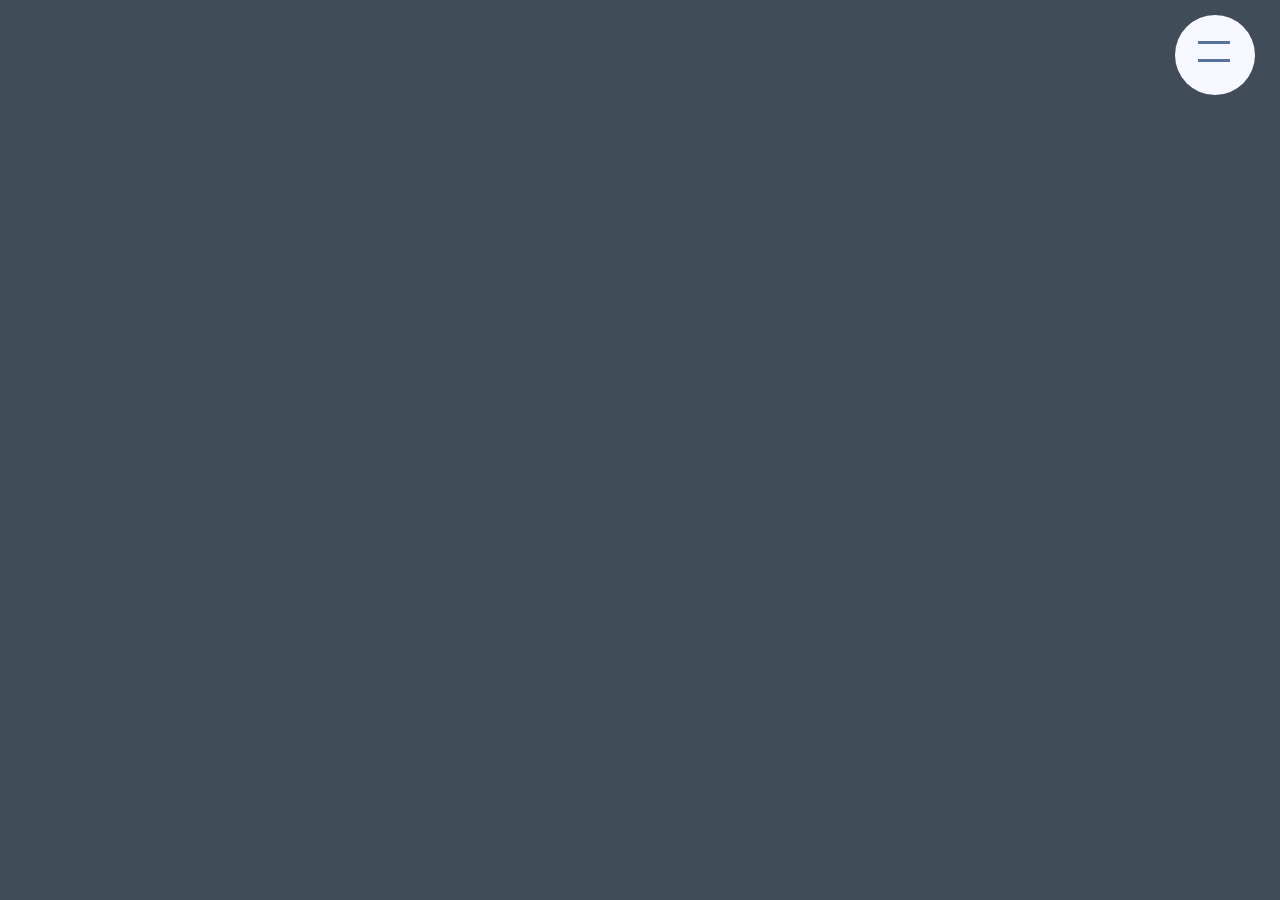
==== product-landing-page/index.html @ 5d974488 "add products landing page" ====
<!DOCTYPE html>
<html lang="en">

<head>
    <meta charset="UTF-8">
    <meta http-equiv="X-UA-Compatible" content="IE=edge">
    <meta name="viewport" content="width=device-width, initial-scale=1.0">
    <link rel="stylesheet" href="css/style.css">
    <title>Preduct Landing Page</title>
</head>

<body>
    <div id="cursor"></div>
    <header id="header">
        <input type="checkbox" name="menu" id="menu" class="checkbox-hidden">
        <label for="menu" class="menu-bars"></label>
        <div class="menu-bg menu-bg-text ">
            <p>Hola</p>
        </div>
    </header>
<script src="js/main.js"></script>
</body>

</html>
---- product-landing-page/css/style.css ----
:root {
    --black: hsl(210, 16%, 30%);
    --withe: #f7f7ff;
    --red: #fe5f55;
    --blue: #577399;
    --blue-light: #bdd5ea;
}

* {
    margin: 0;
    padding: 0;
    box-sizing: border-box;
}

body {
    background-color: var(--black);
    background-image: url('https://s3-us-west-2.amazonaws.com/s.cdpn.io/1462889/pat-back.svg');
    background-repeat: repeat;
    background-size: 10%;
    overflow: hidden
}

/* Cursor */

#cursor {
    position: fixed;
    height: 36px;
    width: 36px;
    left: -100px;
    top: 50%;
    z-index: 9999;
    border-radius: 50%;
    background-color: var(--blue-light);
    transform: translateY(-50%) translateX(-50%);
    transition: all .2s ease-out;
    pointer-events: none;
    opacity: .4;
}



/* Menu Barrs */

.menu-bars {
    display: inline-block;
}

.checkbox-hidden {
    display: none;
}

.menu-bars {
    position: absolute;
    right: 50px;
    top: 40px;
    height: 25px;
    width: 2rem;
    cursor: pointer;
    z-index: 2;
}

.menu-bars::before {
    content: '';
    display: inline-block;
    position: relative;
    top: -10px;
    height: 3px;
    width: 2rem;
    background-color: var(--blue);
}

.menu-bars::after {
    content: '';
    display: inline-block;
    position: relative;
    bottom: 10px;
    height: 3px;
    width: 2rem;
    background-color: var(--blue);
}

#header input[type="checkbox"]:checked~.menu-bars::after {
    bottom: 20px;
    transform: rotate(-45deg);
    transition: bottom 200ms ease, transform 200ms 370ms ease;
}

#header input[type="checkbox"]:checked~.menu-bars::before {
    top: 0px;
    transform: rotate(45deg);
    transition: top 200ms ease, transform 200ms 370ms ease;
}


#header input[type="checkbox"]:not(:checked)~.menu-bars::after {
    transform: rotate(0deg);
    transition: transform 200ms ease, bottom 200ms 370ms ease;
}

#header input[type="checkbox"]:not(:checked)~.menu-bars::before {
    transform: rotate(0deg);
    transition: transform 200ms ease, top 200ms 370ms ease;
}

/* Menu BG */

.menu-bg {
    position: absolute;
    width: 80px;
    height: 80px;
    top: 55px;
    right: 65px;
    border-radius: 50%;
    transform: translateY(-50%) translateX(50%) ;
    background-color: var(--withe);
    z-index: 1;
    animation: menubg 5s linear infinite;
}

@keyframes menubg {

    0%,
    100% {
        border-radius: 45% 30% 54% 47% / 52% 46% 40% 35%;
    }

    30% {
        border-radius: 40% 36% 51% 54% / 43% 39% 52% 47%;
    }

    50% {
        border-radius: 48% 53% 38% 53% / 53% 51% 40% 47%;
    }

    70% {
        border-radius: 48% 49% 52% 53% / 47% 38% 55% 42%;
    }
}

#header input[type="checkbox"]:checked ~ .menu-bg {
    height: 140vh;
    width: 140vw;
    right: 50%;
    top: 50%;
    transform: translateY(-50%) translateX(50%) ;
    transition:
        top .5s ease-out,
        right .5s ease-out,
        height .5s .5s  ease-in,
        width .5s .5s ease-in;
}

#header input[type="checkbox"]:not(:checked) ~ .menu-bg  {
    transition:
    width .5s ease,
    height .5s ease,
        top .5s .5s  ease-out,
        right .5s .5s ease-out;
}

.menu-bg-text {
    display: flex;
    justify-content: center;
    align-items: center;
}
p {
    opacity: 0;
}

#header input[type="checkbox"]:checked ~ .menu-bg-text p {
    opacity: 1;
    transition: opacity 1s ease-in;
}
#header input[type="checkbox"]:not(:checked)~ .menu-bg-text p {
    opacity: 0;
    transition: opacity 1s ease-in;
}
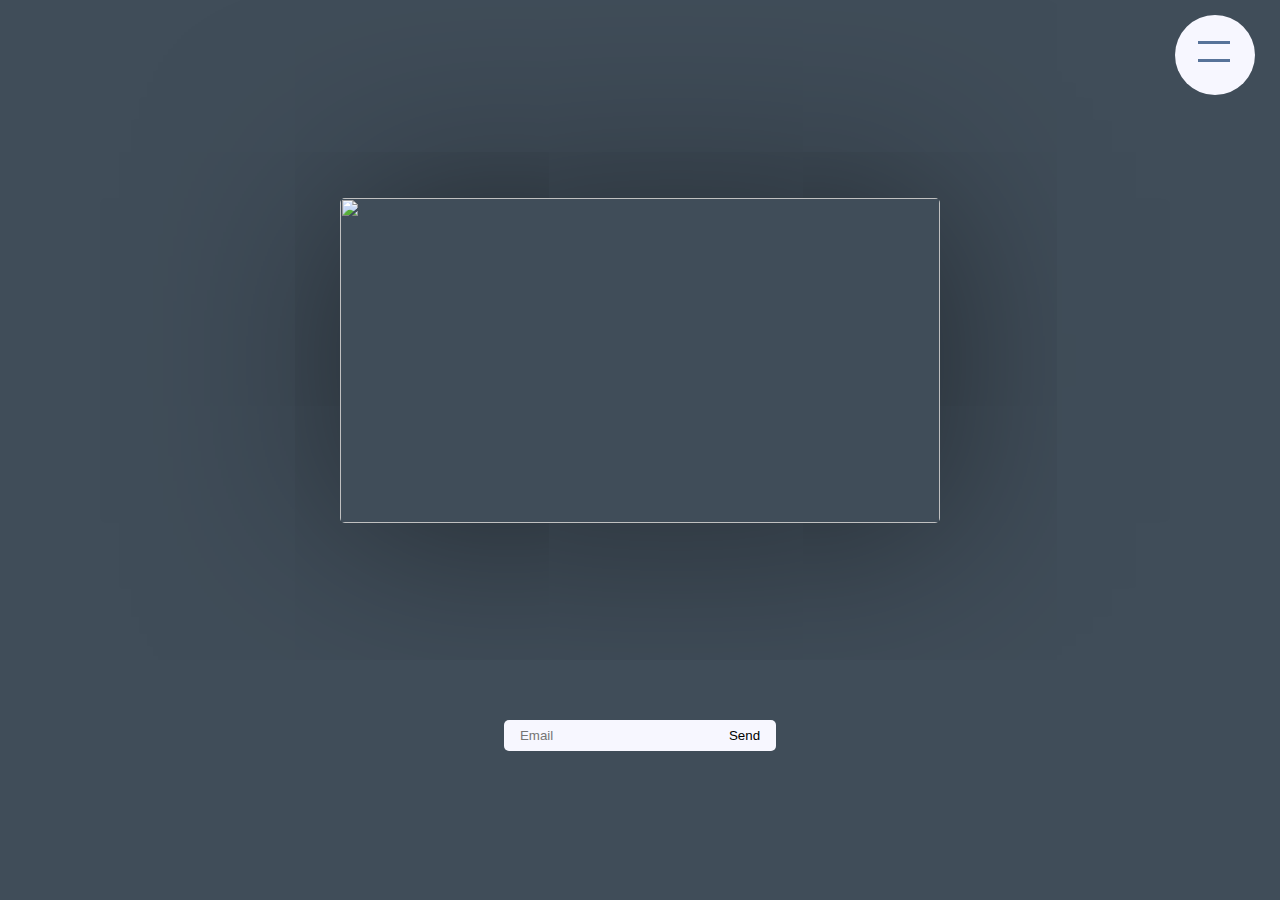
==== commit b4129722: "add portafolio n documontation page" ====
--- a/product-landing-page/index.html
+++ b/product-landing-page/index.html
@@ -15,9 +15,26 @@
         <input type="checkbox" name="menu" id="menu" class="checkbox-hidden">
         <label for="menu" class="menu-bars"></label>
         <div class="menu-bg menu-bg-text ">
-            <p>Hola</p>
+            <nav id="nav-bar">
+                <ul>
+                    <li class="nav-link"><a href="#header">HOME</a></li>
+                    <li class="nav-link"><a href="#header">HOME</a></li>
+                    <li class="nav-link"><a href="#header">HOME</a></li>
+                </ul>
+            </nav>
         </div>
     </header>
+    <main>
+        <div id="video" >
+            <div class="cursor-video"></div>
+            <img class="video_img" src="https://webartdevelopers.com/blog/wp-content/uploads/2018/12/morphing-play-stop-button.png" alt="">
+        </div>
+        <form id="form" action="">
+            <input id="email" type="email" name="" id="" placeholder="Email">
+            <input id="submit" type="submit" value="Send">
+        </form>
+    </main>
+
 <script src="js/main.js"></script>
 </body>
 
--- a/product-landing-page/css/style.css
+++ b/product-landing-page/css/style.css
@@ -17,7 +17,10 @@
     background-image: url('https://s3-us-west-2.amazonaws.com/s.cdpn.io/1462889/pat-back.svg');
     background-repeat: repeat;
     background-size: 10%;
-    overflow: hidden
+}
+
+body  {
+    overflow: hidden;
 }
 
 /* Cursor */
@@ -28,16 +31,16 @@
     width: 36px;
     left: -100px;
     top: 50%;
-    z-index: 9999;
+    z-index: 33;
     border-radius: 50%;
-    background-color: var(--blue-light);
+    background-color: #111;
     transform: translateY(-50%) translateX(-50%);
-    transition: all .2s ease-out;
+    transition: all .2s ease-out , z-index 1ms ease ;
     pointer-events: none;
-    opacity: .4;
-}
-
-
+    opacity: .5;
+    box-shadow: 0px 0px 20px rgba(0,0, 0, 0.5);
+    overflow: visible;
+}
 
 /* Menu Barrs */
 
@@ -56,7 +59,7 @@
     height: 25px;
     width: 2rem;
     cursor: pointer;
-    z-index: 2;
+    z-index: 40;
 }
 
 .menu-bars::before {
@@ -82,24 +85,24 @@
 #header input[type="checkbox"]:checked~.menu-bars::after {
     bottom: 20px;
     transform: rotate(-45deg);
-    transition: bottom 200ms ease, transform 200ms 370ms ease;
+    transition: bottom 500ms ease, transform 500ms 870ms ease;
 }
 
 #header input[type="checkbox"]:checked~.menu-bars::before {
     top: 0px;
     transform: rotate(45deg);
-    transition: top 200ms ease, transform 200ms 370ms ease;
+    transition: bottom 500ms ease, transform 500ms 870ms ease;
 }
 
 
 #header input[type="checkbox"]:not(:checked)~.menu-bars::after {
     transform: rotate(0deg);
-    transition: transform 200ms ease, bottom 200ms 370ms ease;
+    transition: transform 500ms ease, bottom 500ms 870ms ease;
 }
 
 #header input[type="checkbox"]:not(:checked)~.menu-bars::before {
     transform: rotate(0deg);
-    transition: transform 200ms ease, top 200ms 370ms ease;
+    transition: transform 500ms ease, top 500ms 870ms ease;
 }
 
 /* Menu BG */
@@ -113,7 +116,8 @@
     border-radius: 50%;
     transform: translateY(-50%) translateX(50%) ;
     background-color: var(--withe);
-    z-index: 1;
+    z-index: 30;
+    overflow: hidden;
     animation: menubg 5s linear infinite;
 }
 
@@ -158,20 +162,118 @@
         right .5s .5s ease-out;
 }
 
+/* Nav */
+
 .menu-bg-text {
     display: flex;
     justify-content: center;
     align-items: center;
 }
-p {
+#nav-bar {
     opacity: 0;
-}
-
-#header input[type="checkbox"]:checked ~ .menu-bg-text p {
+    margin-bottom: -400px;
+}
+
+#header input[type="checkbox"]:checked ~ .menu-bg-text #nav-bar{
     opacity: 1;
-    transition: opacity 1s ease-in;
-}
-#header input[type="checkbox"]:not(:checked)~ .menu-bg-text p {
+    margin-bottom: 0px;
+    transition: opacity 1.3s .5s ease-in , margin-bottom 1.3s .5s ease;
+}
+#header input[type="checkbox"]:not(:checked) ~ .menu-bg-text #nav-bar {
     opacity: 0;
-    transition: opacity 1s ease-in;
+    margin-bottom: -400px;
+    transition: opacity .2s ease-in, margin-bottom .2s ease;
+}
+
+.nav-link {
+    list-style-type: none;
+    margin-bottom: 2rem;
+}
+
+.nav-link:last-child {
+    margin-bottom: 0;
+}
+
+.nav-link a {
+    text-decoration: none;
+    font-size: 6rem;
+    color: var(--blue);
+}
+a[href="#header"]:hover ~ div[class="ss"]{
+    background-color: var(--red);
+    width: 100px;
+    height: 100px;
+}
+
+main {
+    height: 100VH;
+    width: 100vw;
+}
+
+/* Cursor btn */
+
+.cursor-video {
+    opacity: 0;
+    position: absolute;
+    width: 8px;
+    height: 30px;
+    z-index: 21;
+    background-color: rgba(0,0, 0, 0.5);
+    transform: translateY(-50%) translateX(-150%);
+    transition: all .2s ease-out;
+
+
+}
+
+.cursor-video::after {
+    content: '';
+    display: block;
+    width: 8px;
+    margin-left: 16px;
+    height: 30px;
+    background-color: rgba(0,0, 0, 0.5);
+    z-index: 21;
+}
+
+/* Video */
+
+#video {
+    position: relative;
+    display: flex;
+    justify-content: center;
+    align-items: center;
+    height: 80vh;
+}
+
+.video_img {
+    width: 600px;
+    height: 325px;
+    border-radius: 5px;
+    z-index: 20;
+    box-shadow: 0 0 200px rgba(0,0, 0, 0.5);
+    transform: rotateX(0deg) rotateY(0deg);
+}
+
+
+/* Form */
+
+form {
+    display: flex;
+    justify-content: center;
+    align-items: center;
+}
+
+#email {
+    padding: 8px 16px;
+    outline: none;
+    border-radius: 5px 0 0 5px;
+    border: none;
+    background-color: var(--withe);
+}
+#submit {
+    padding: 8px 16px;
+    border-radius: 0 5px 5px 0;
+    border: none;
+    outline: none;
+    background-color: var(--withe);
 }